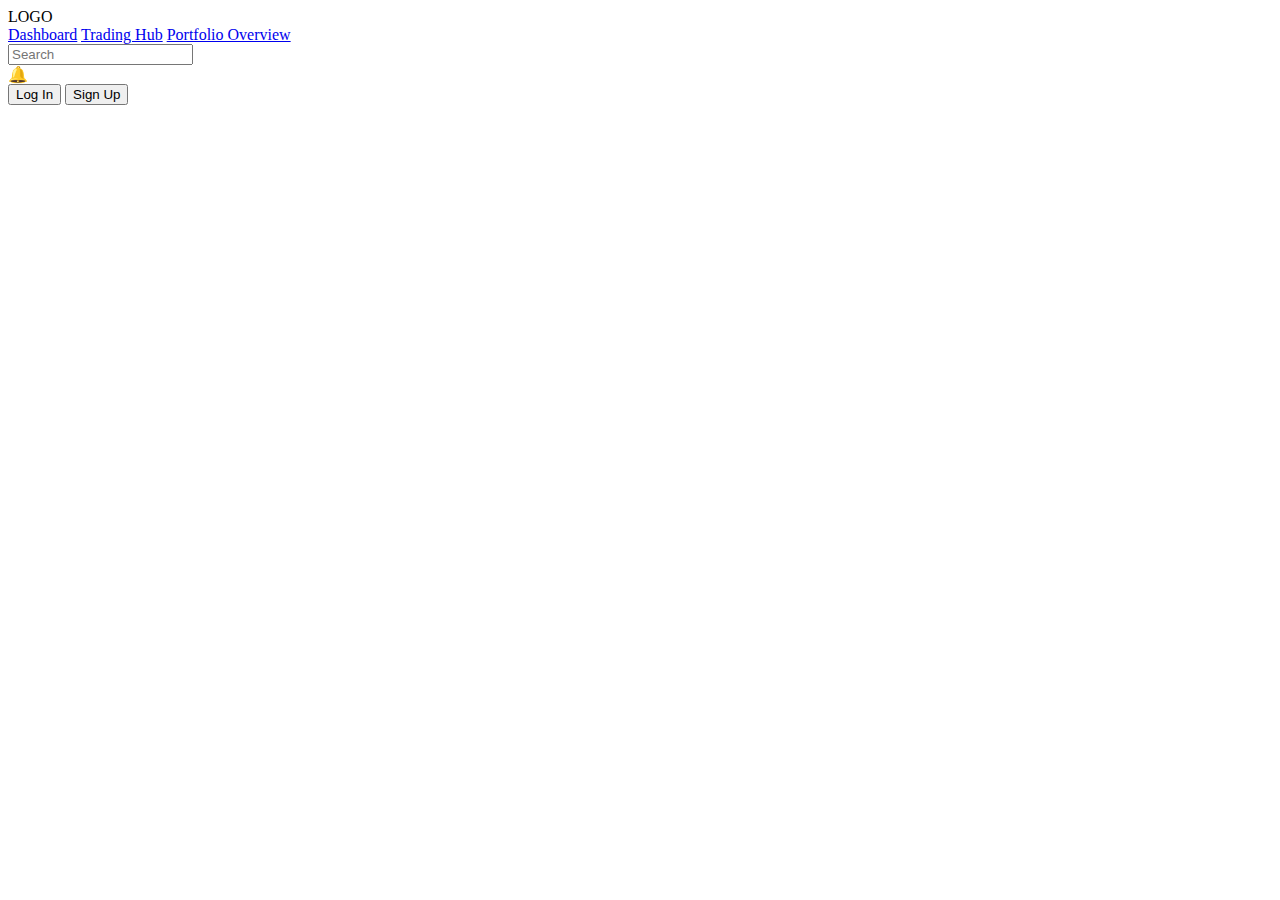
==== index.html @ 882d6dd4 "Create index.html" ====
<!DOCTYPE html>
<html lang="zh">
<head>
    <meta charset="UTF-8">
    <meta name="viewport" content="width=device-width, initial-scale=1.0">
    <title>加密货币交易平台</title>
    <link rel="stylesheet" href="css/styles.css">
</head>
<body>
    <!-- 导航栏 -->
    <nav class="navbar">
        <div class="logo">LOGO</div>
        <div class="nav-links">
            <a href="index.html">Dashboard</a>
            <a href="trading.html">Trading Hub</a>
            <a href="portfolio.html">Portfolio Overview</a>
        </div>
        <div class="nav-right">
            <div class="search-container">
                <input type="search" placeholder="Search">
            </div>
            <div class="notification">
                <span class="icon">🔔</span>
            </div>
            <button class="btn-login">Log In</button>
            <button class="btn-signup">Sign Up</button>
        </div>
    </nav>

    <!-- 主要内容区域 -->
    <main class="main-content">
        <!-- 这里后续会添加更多内容 -->
    </main>

    <script src="js/script.js"></script>
</body>
</html>
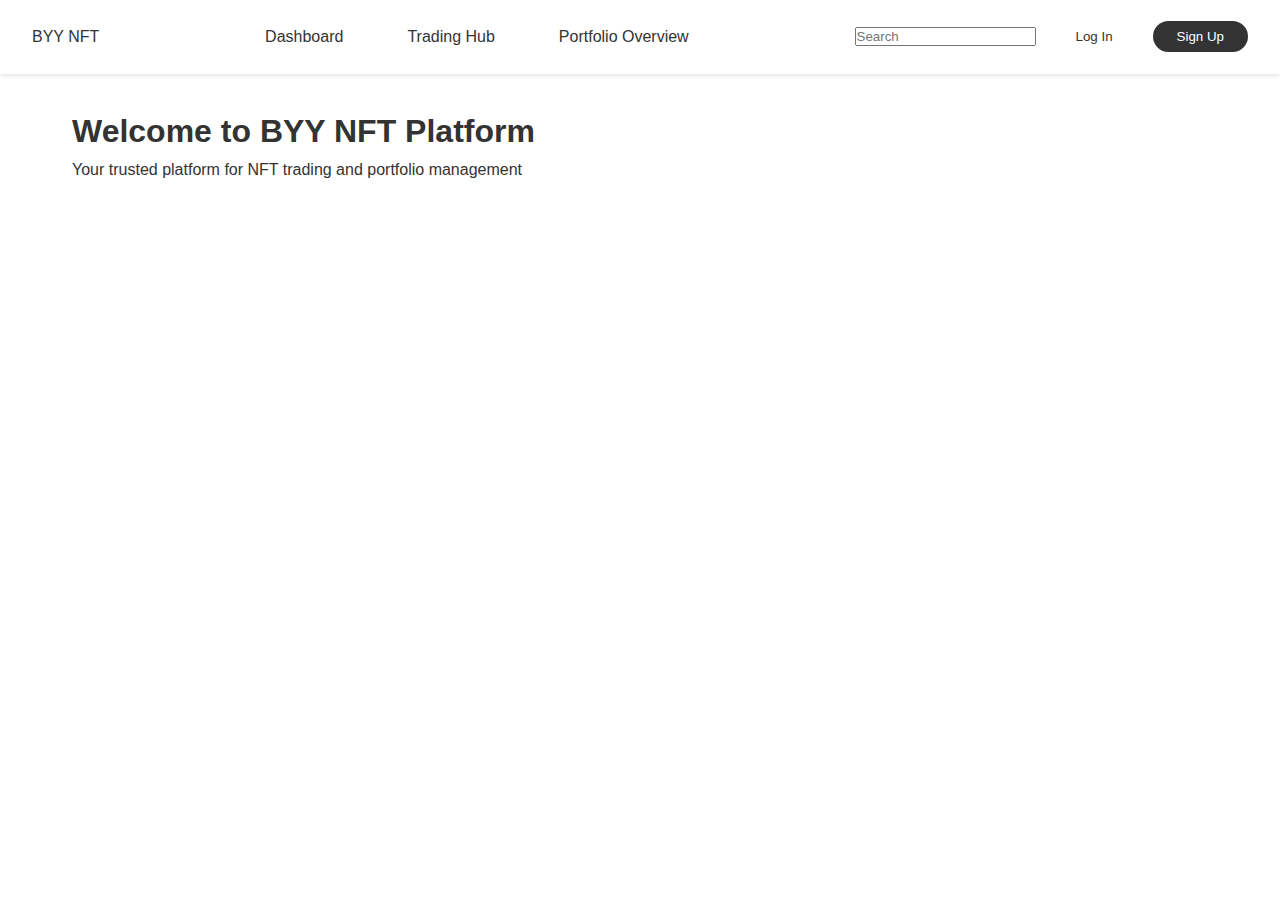
==== commit 96cd8563: "Update index.html" ====
--- a/index.html
+++ b/index.html
@@ -3,25 +3,20 @@
 <head>
     <meta charset="UTF-8">
     <meta name="viewport" content="width=device-width, initial-scale=1.0">
-    <title>加密货币交易平台</title>
+    <title>BYY NFT Platform</title>
     <link rel="stylesheet" href="css/styles.css">
 </head>
 <body>
     <!-- 导航栏 -->
     <nav class="navbar">
-        <div class="logo">LOGO</div>
+        <div class="logo">BYY NFT</div>
         <div class="nav-links">
-            <a href="index.html">Dashboard</a>
-            <a href="trading.html">Trading Hub</a>
-            <a href="portfolio.html">Portfolio Overview</a>
+            <a href="#dashboard">Dashboard</a>
+            <a href="#trading-hub">Trading Hub</a>
+            <a href="#portfolio">Portfolio Overview</a>
         </div>
         <div class="nav-right">
-            <div class="search-container">
-                <input type="search" placeholder="Search">
-            </div>
-            <div class="notification">
-                <span class="icon">🔔</span>
-            </div>
+            <input type="search" placeholder="Search">
             <button class="btn-login">Log In</button>
             <button class="btn-signup">Sign Up</button>
         </div>
@@ -29,9 +24,10 @@
 
     <!-- 主要内容区域 -->
     <main class="main-content">
-        <!-- 这里后续会添加更多内容 -->
+        <section class="hero">
+            <h1>Welcome to BYY NFT Platform</h1>
+            <p>Your trusted platform for NFT trading and portfolio management</p>
+        </section>
     </main>
-
-    <script src="js/script.js"></script>
 </body>
 </html>
--- a/css/styles.css
+++ b/css/styles.css
@@ -0,0 +1,78 @@
+/* 重置默认样式 */
+* {
+    margin: 0;
+    padding: 0;
+    box-sizing: border-box;
+}
+
+/* 全局变量 */
+:root {
+    --primary-bg: #ffffff;
+    --secondary-bg: #f4f4f4;
+    --text-color: #333333;
+    --primary-color: #007bff;
+}
+
+body {
+    font-family: -apple-system, BlinkMacSystemFont, 'Segoe UI', Roboto, Arial, sans-serif;
+    line-height: 1.6;
+    color: var(--text-color);
+}
+
+/* 导航栏样式 */
+.navbar {
+    display: flex;
+    align-items: center;
+    justify-content: space-between;
+    padding: 1rem 2rem;
+    background-color: var(--primary-bg);
+    box-shadow: 0 2px 4px rgba(0,0,0,0.1);
+}
+
+.nav-links {
+    display: flex;
+    gap: 2rem;
+}
+
+.nav-links a {
+    text-decoration: none;
+    color: var(--text-color);
+    padding: 0.5rem 1rem;
+}
+
+.nav-right {
+    display: flex;
+    align-items: center;
+    gap: 1rem;
+}
+
+.search-container input {
+    padding: 0.5rem 1rem;
+    border: 1px solid #ddd;
+    border-radius: 20px;
+    outline: none;
+}
+
+.btn-login, .btn-signup {
+    padding: 0.5rem 1.5rem;
+    border-radius: 20px;
+    border: none;
+    cursor: pointer;
+}
+
+.btn-login {
+    background-color: transparent;
+    color: var(--text-color);
+}
+
+.btn-signup {
+    background-color: var(--text-color);
+    color: white;
+}
+
+/* 主要内容区域样式 */
+.main-content {
+    padding: 2rem;
+    max-width: 1200px;
+    margin: 0 auto;
+}
